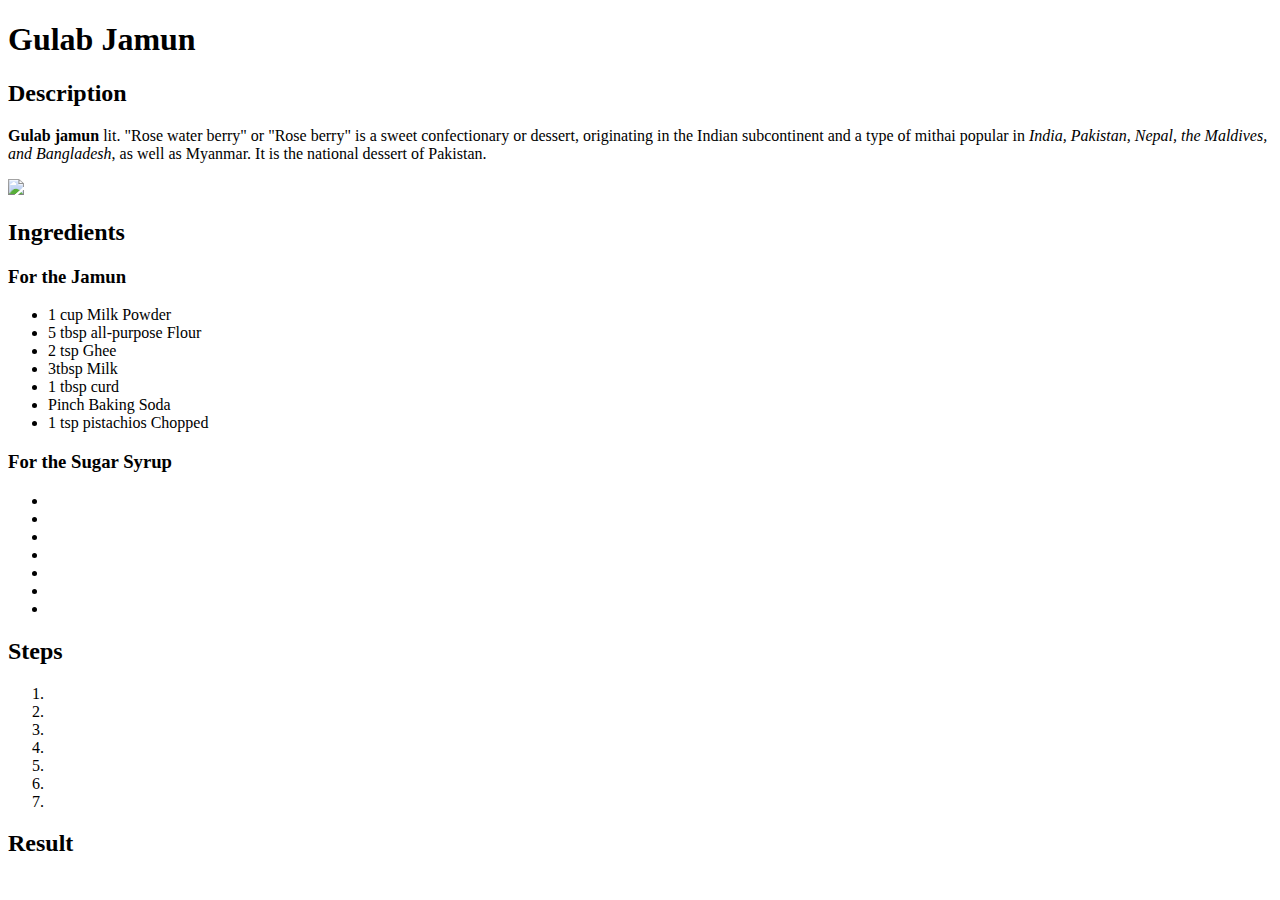
==== recipes/gulabjamun.html @ f1d93443 "Add index.html and gulabjamun.html" ====
<!DOCTYPE html>
<html lang="en">
    <head>
        <meta charset="en">
        <title>Gulab Jamun</title>
    </head>
    <body>
        <h1>
            Gulab Jamun
        </h1>
        <h2>Description</h2>
        <p>
            <strong>Gulab jamun </strong>lit. "Rose water berry" or "Rose berry" is a sweet confectionary or dessert,
            originating in the Indian subcontinent and a type of mithai popular in <em>India, Pakistan, 
                Nepal, the Maldives, and Bangladesh</em>, as well as Myanmar. It is the national dessert of Pakistan. 
        </p>
        <img src="https://www.vegrecipesofindia.com/wp-content/uploads/2014/08/gulab-jamun-recipe-2-1-500x375.jpg">

        <h2>Ingredients</h2>
        <h3>For the Jamun</h3>
        <ul>
            <li>1 cup Milk Powder</li>
            <li>5 tbsp all-purpose Flour</li>
            <li>2 tsp Ghee</li>
            <li>3tbsp Milk</li>
            <li>1 tbsp curd</li>
            <li>Pinch Baking Soda</li>
            <li>1 tsp pistachios Chopped</li>
        </ul>
        <h3>For the Sugar Syrup</h3>
        <ul>
            <li></li>
            <li></li>
            <li></li>
            <li></li>
            <li></li>
            <li></li>
            <li></li>
        </ul>
        <h2>Steps</h2>
        <ol>
            <li></li>
            <li></li>
            <li></li>
            <li></li>
            <li></li>
            <li></li>
            <li></li>
        </ol>
        <h2>Result</h2>
        <p>

        </p>
    </body>


</html>
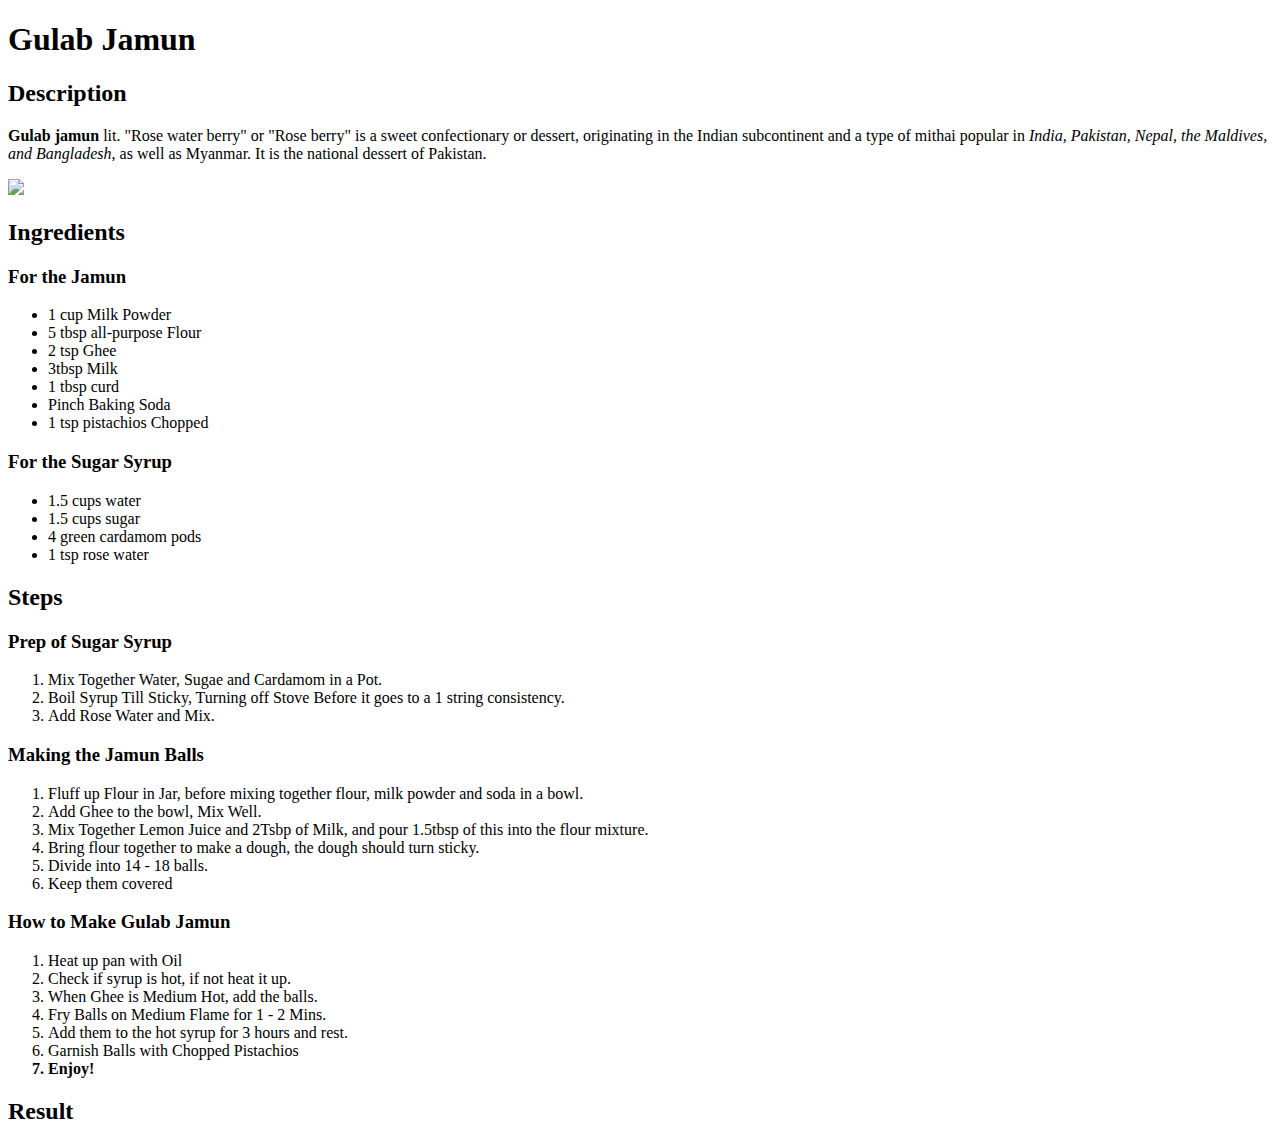
==== commit a9a439f0: "Finish Gulab Jamun Recipe - gulabjamun.html" ====
--- a/recipes/gulabjamun.html
+++ b/recipes/gulabjamun.html
@@ -29,23 +29,37 @@
         </ul>
         <h3>For the Sugar Syrup</h3>
         <ul>
-            <li></li>
-            <li></li>
-            <li></li>
-            <li></li>
-            <li></li>
-            <li></li>
-            <li></li>
+            <li>1.5 cups water</li>
+            <li>1.5 cups sugar</li>
+            <li>4 green cardamom pods</li>
+            <li>1 tsp rose water</li>
+            
         </ul>
         <h2>Steps</h2>
+        <h3>Prep of Sugar Syrup</h3>
         <ol>
-            <li></li>
-            <li></li>
-            <li></li>
-            <li></li>
-            <li></li>
-            <li></li>
-            <li></li>
+            <li>Mix Together Water, Sugae and Cardamom in a Pot.</li>
+            <li>Boil Syrup Till Sticky, Turning off Stove Before it goes to a 1 string consistency.</li>
+            <li>Add Rose Water and Mix.</li>
+        </ol>
+        <h3>Making the Jamun Balls</h3>
+        <ol>
+            <li>Fluff up Flour in Jar, before mixing together flour, milk powder and soda in a bowl.</li>
+            <li>Add Ghee to the bowl, Mix Well.</li>
+            <li>Mix Together Lemon Juice and 2Tsbp of Milk, and pour 1.5tbsp of this into the flour mixture.</li>
+            <li>Bring flour together to make a dough, the dough should turn sticky.</li>
+            <li>Divide into 14 - 18 balls.</li>
+            <li>Keep them covered</li>
+        </ol>
+        <h3>How to Make Gulab Jamun</h3>
+        <ol>
+            <li>Heat up pan with Oil</li>
+            <li>Check if syrup is hot, if not heat it up.</li>
+            <li>When Ghee is Medium Hot, add the balls.</li>
+            <li>Fry Balls on Medium Flame for 1 - 2 Mins.</li>
+            <li>Add them to the hot syrup for 3 hours and rest.</li>
+            <li>Garnish Balls with Chopped Pistachios</li>
+           <strong><li>Enjoy!</li></strong>
         </ol>
         <h2>Result</h2>
         <p>
